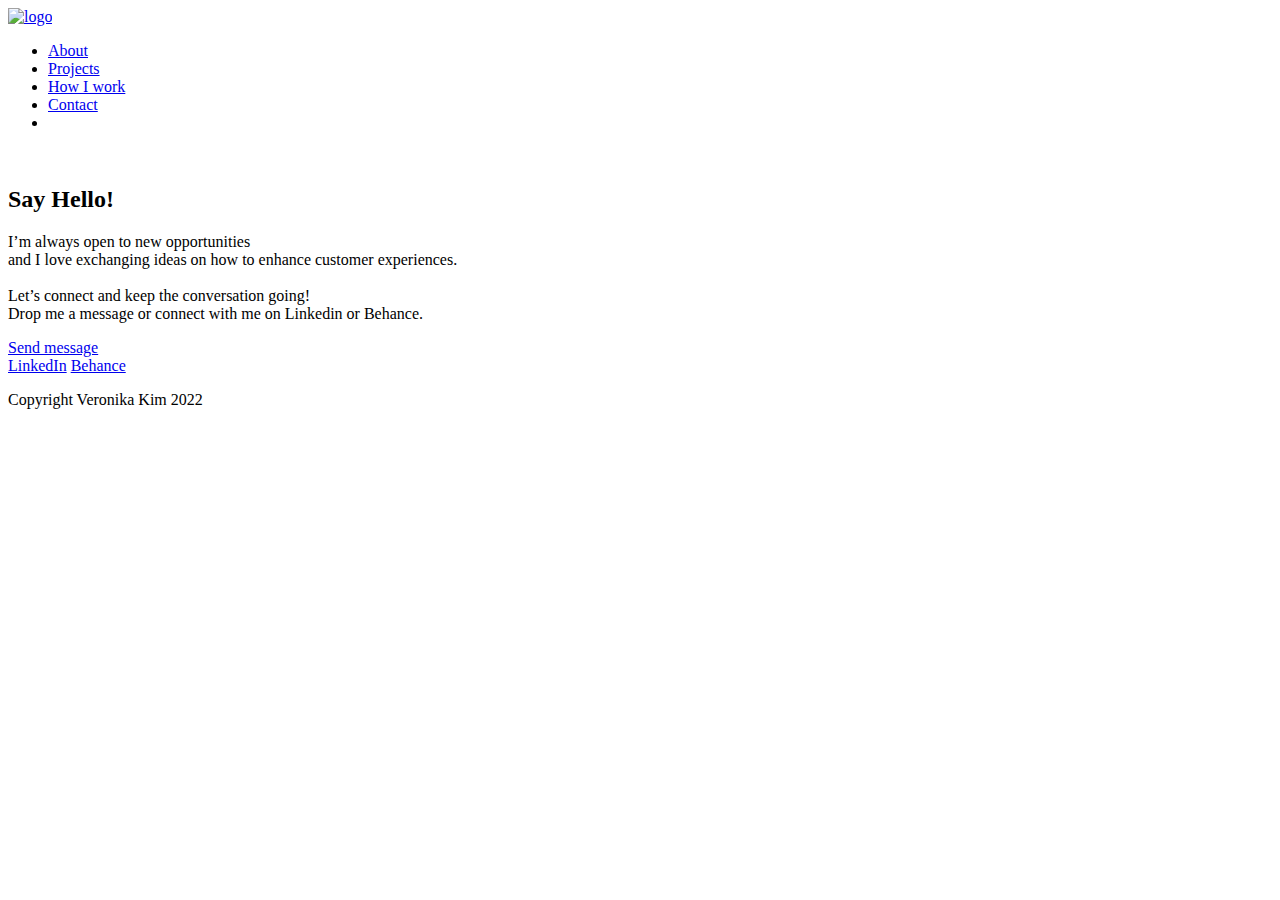
==== phr.html @ 6b995449 "added favicon" ====
<!DOCTYPE html>
<html lang="en">
    <head>
        <meta charset="UTF-8">
        <meta name="viewport" content="width=device-width, initial-scale=1.0">
        <title>Veronika Kim's Portfolio Website</title>
        <link rel="icon" type="image/x-icon" href="img/logo/favicon.svg">
        <link href="https://cdn.jsdelivr.net/npm/bootstrap@5.2.1/dist/css/bootstrap.min.css" rel="stylesheet" integrity="sha384-iYQeCzEYFbKjA/T2uDLTpkwGzCiq6soy8tYaI1GyVh/UjpbCx/TYkiZhlZB6+fzT" crossorigin="anonymous">
    <script src="https://cdn.jsdelivr.net/npm/bootstrap@5.2.1/dist/js/bootstrap.bundle.min.js" integrity="sha384-u1OknCvxWvY5kfmNBILK2hRnQC3Pr17a+RTT6rIHI7NnikvbZlHgTPOOmMi466C8" crossorigin="anonymous"></script>
        <link rel="stylesheet"
        href="https://fonts.google.com/specimen/Lora?query=lora">
        <link rel="stylesheet" href="https://cdnjs.cloudflare.com/ajax/libs/normalize/8.0.1/normalize.min.css"
            integrity="sha512-NhSC1YmyruXifcj/KFRWoC561YpHpc5Jtzgvbuzx5VozKpWvQ+4nXhPdFgmx8xqexRcpAglTj9sIBWINXa8x5w=="
            crossorigin="anonymous" referrerpolicy="no-referrer" />
        <link rel="stylesheet" href="css/style.css">
        <link rel="stylesheet" href="css/projects.css">
        <link rel="preconnect" href="https://fonts.googleapis.com">
        <link rel="preconnect" href="https://fonts.gstatic.com" crossorigin>
        <link href="https://fonts.googleapis.com/css2?family=Roboto:ital,wght@0,400;0,500;0,700;1,400;1,500&display=swap"
            rel="stylesheet">
            <script src="https://kit.fontawesome.com/8856d57f8b.js" crossorigin="anonymous"></script>
    </head>
<body>
    <header id="header">
        <div class="navtoggle" id="myNavtoggle">
        <nav class="nav d-flex align-items-center justify-content-between">
            <a href="index.html"><img src="img/logo/Veronika Kim.svg" class="logo" alt="logo"></a>
            <ul>
                <li><a href="about.html">About</a></li>
                <li><a href="/projects.html" onclick="menuToggle()">Projects</a></li>
                <li><a href="workprocess.html">How I work</a></li>
                <li><a href="#contact" onclick="menuToggle()">Contact</a></li>
                <li><a href="javascript:void(0);" class="icon" onclick="menuToggle()"><i class="fas fa-bars"></i></a></li>
            </ul>
        </nav>
    </div>
</header>
    <main id="phr">
        <div>
            <picture class="phr_img">
                <source src="img/PHR App/1.png" media="(max-width:767px)"><img src="img/PHR App/1.png" alt="" class="phr_content"></picture>
            <picture>
                <source src="img/PHR App/2.png" media="(max-width:767px)"><img src="img/PHR App/2.png" alt="" class="phr_content"></picture>
            <picture>
                <source src="img/PHR App/3.png" media="(max-width:767px)"><img src="img/PHR App/3.png" alt="" class="phr_content"></picture>
            <picture>
                <source src="img/PHR App/4.png" media="(max-width:767px)"><img src="img/PHR App/4.png" alt="" class="phr_content"></picture>
            <picture>
                <source src="img/PHR App/5.png" media="(max-width:767px)"><img src="img/PHR App/5.png" alt="" class="phr_content"></picture>
            <picture>
                <source src="img/PHR App/6.png" media="(max-width:767px)"><img src="img/PHR App/6.png" alt="" class="phr_content"></picture>
            <picture>
                <source src="img/PHR App/7.png" media="(max-width:767px)"><img src="img/PHR App/7.png" alt="" class="phr_content"></picture>
            <picture>
                <source src="img/PHR App/8.png" media="(max-width:767px)"><img src="img/PHR App/8.png" alt="" class="phr_content"></picture>
        </div>
    </main>
    <footer id="contact">
        <h2 class="contact_h1">Say Hello!</h2>
        <p class="contact_p">I’m always open to new opportunities <br> and I love exchanging ideas on how to enhance customer experiences.
<br>
<br>
            Let’s connect and keep the conversation going! <br>
        Drop me a message or connect with me on Linkedin or Behance.
        <div class="email"><a href="mailto:veronikakim.ig@gmail.com" class="button white">Send message</a></div>
        <div class="social-links">
            <a class="social-link" href="https://www.linkedin.com/in/veronikakim/">LinkedIn</a>
            <a class="social-link" href="https://www.behance.net/veronikakimig">Behance</a>
            
        </div>
        <p class="copyright">Copyright Veronika Kim 2022</p>
</footer>
    <script src="https://code.jquery.com/jquery-3.6.0.min.js" integrity="sha256-/xUj+3OJU5yExlq6GSYGSHk7tPXikynS7ogEvDej/m4=" crossorigin="anonymous"></script>
    <script src="js/scripts.js"></script>
</body>

</html>
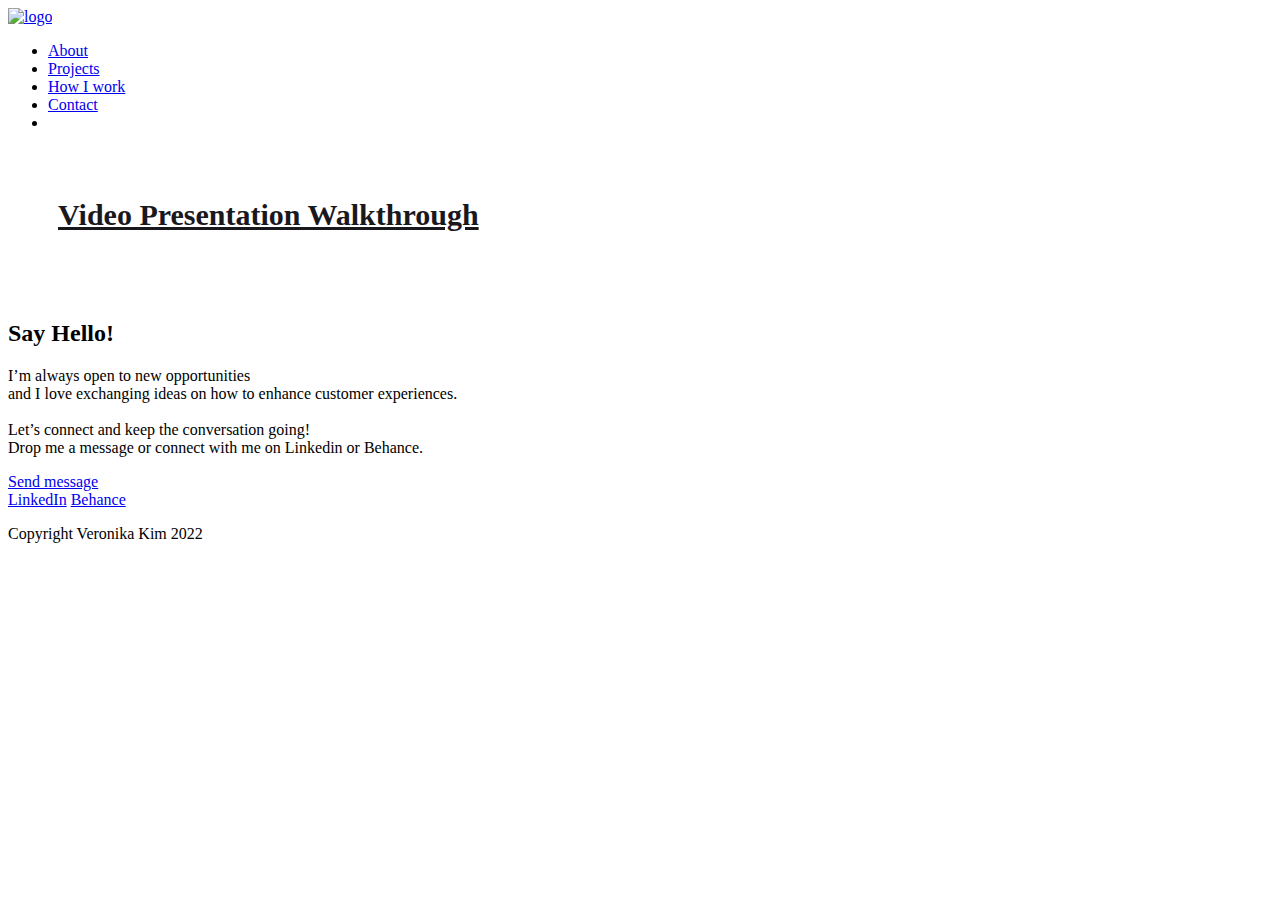
==== commit 955f6485: "Added video" ====
--- a/phr.html
+++ b/phr.html
@@ -36,6 +36,7 @@
     </div>
 </header>
     <main id="phr">
+        <a class="video_title" href="https://share.vidyard.com/watch/ApXJ33dDE2bQLiAnYV2RGp?">Video Presentation Walkthrough</a>
         <div>
             <picture class="phr_img">
                 <source src="img/PHR App/1.png" media="(max-width:767px)"><img src="img/PHR App/1.png" alt="" class="phr_content"></picture>
--- a/css/projects.css
+++ b/css/projects.css
@@ -0,0 +1,29 @@
+#projects {
+    padding: 50px;
+    background-color: white;
+    color: #19191D;
+    height: 100%;
+  }
+
+  .project_img {
+    filter: opacity(100%);
+  }
+
+  .projects_title {
+      margin-top: 50px;
+  }
+
+  .mooclab_content,
+  .phr_content {
+    width: 100%;
+  }
+
+  .video_title{
+    font-family: "Lora";
+    font-size: 30px;
+    font-weight: 600;
+    color: #19191D;
+    padding-bottom: 100px;
+    display: block;
+    padding: 50px;
+  }